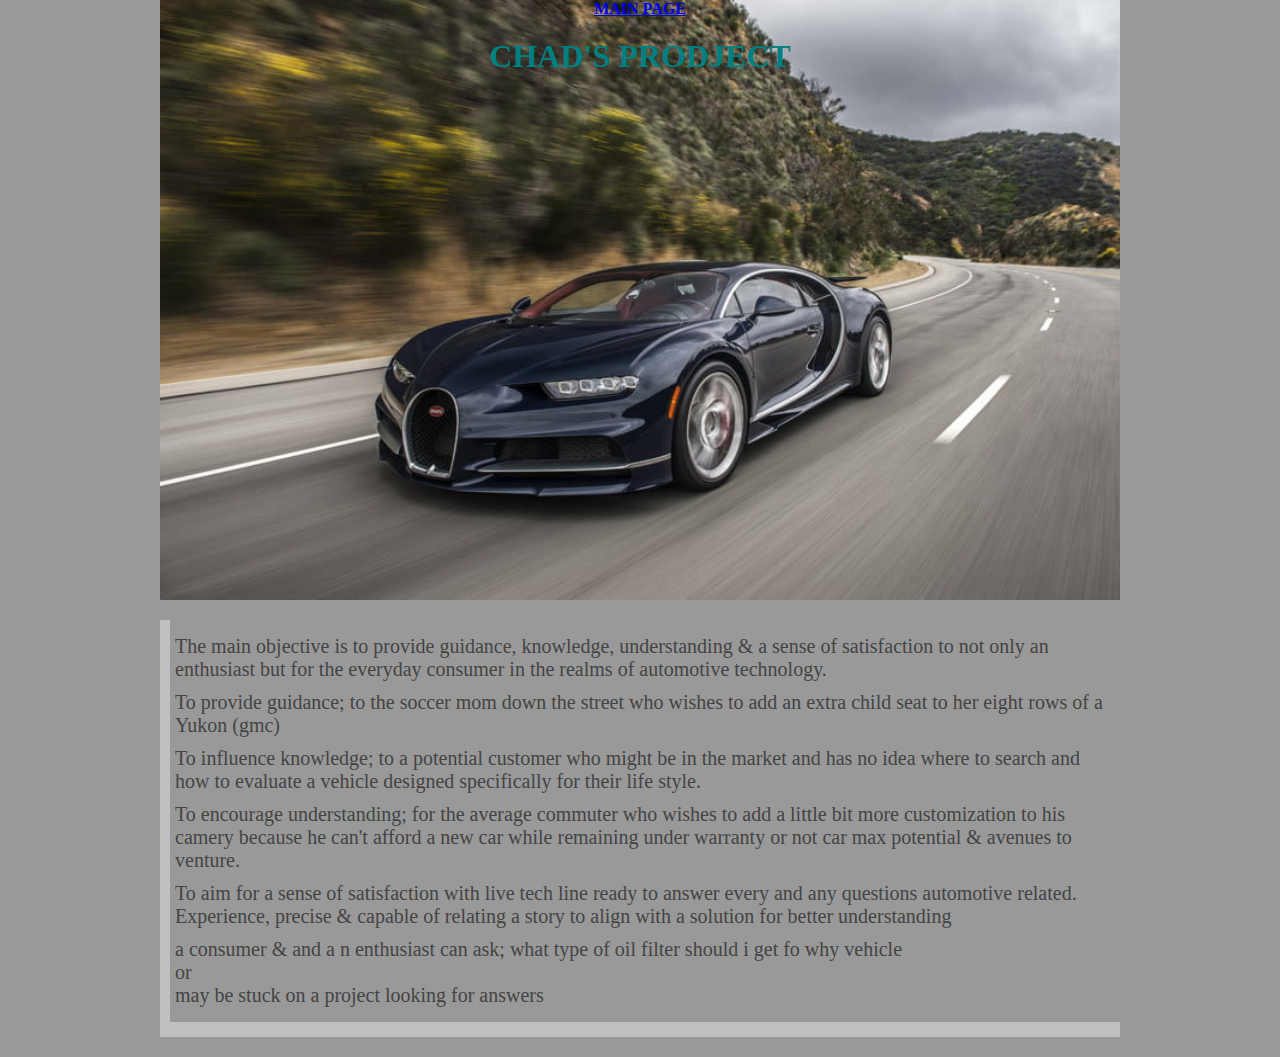
==== page2.html @ 5cf69b07 "Add files via upload" ====
<!DOCTYPE html>
<html>
<head>
    <title>chads web site</title>
    <link href="main.css" rel="stylesheet" type="text/css">
</head>
<body class="p2background">
    <div class="container-2">
        <header class="header">
            <nav>
                <a href="index.html">main page</a>
            </nav>
            <h1> Chad's Prodject</h1>
        </header>
    </div>
    <div class="p2box-1">
        <p>The main objective is to provide guidance, knowledge, understanding &amp; a sense of satisfaction to not only an enthusiast but for the everyday consumer in the realms of automotive technology. </p>
        <p>To provide guidance; to the soccer mom down the street who wishes to add an extra child seat to her eight rows of a Yukon (gmc)</p>
        <p>To influence knowledge; to a potential customer who might be in the market and has no idea where to search and how to evaluate a vehicle designed specifically for their life style. </p>
        <P>To encourage understanding; for the average commuter who wishes to add a little bit more customization to his camery because he can't afford a new car while remaining under warranty or not car max potential &amp; avenues to venture.</P>
        <p>To aim for a sense of satisfaction with live tech line ready to answer every and any questions automotive related. Experience, precise &amp; capable of relating a story to align with a solution for better understanding</p>
        <p>a consumer &amp; and a n enthusiast can ask; what type of oil filter should i get fo why vehicle <br>or<br>may be stuck on a project looking for answers</p>
    </div>

</body>
</html>
---- main.css ----
*{
    margin: 0;
    padding: 0;
}
*{
    box-sizing: border-box;
}
p {
    color:#444;
    margin:10px auto;;
    font-size: 20px;
}
body {
    background-color: #999;

}
h1 {
    color:teal;
    font-weight: 700;
    text-transform: uppercase;
    text-align: center;
    margin:20px;
}
.container-2 {
    background-image: url("page2img.png");
    background-repeat: no-repeat;
    background-position: center top;
    max-width: 960px;
    min-width: 300px;
    height: 600px;
    margin: auto;
    background-size: 960px 600px;
}
.container{
    width:80%;
    margin: auto;
    max-width: 960px;
    min-width: 300px;
}
.box-1{
    border-left: 10px silver solid;
    border-bottom: 15px solid silver;
    padding: 5px;
}
.p2box-1 {
     border-left: 10px silver solid;
    border-bottom: 15px solid silver;
    padding: 5px;
    margin:20px auto;
    max-width: 960px;
    min-width: 300px;

}
.header {
    color:teal;
    font-weight: 700;
    text-transform: uppercase;
    text-align: center;
}
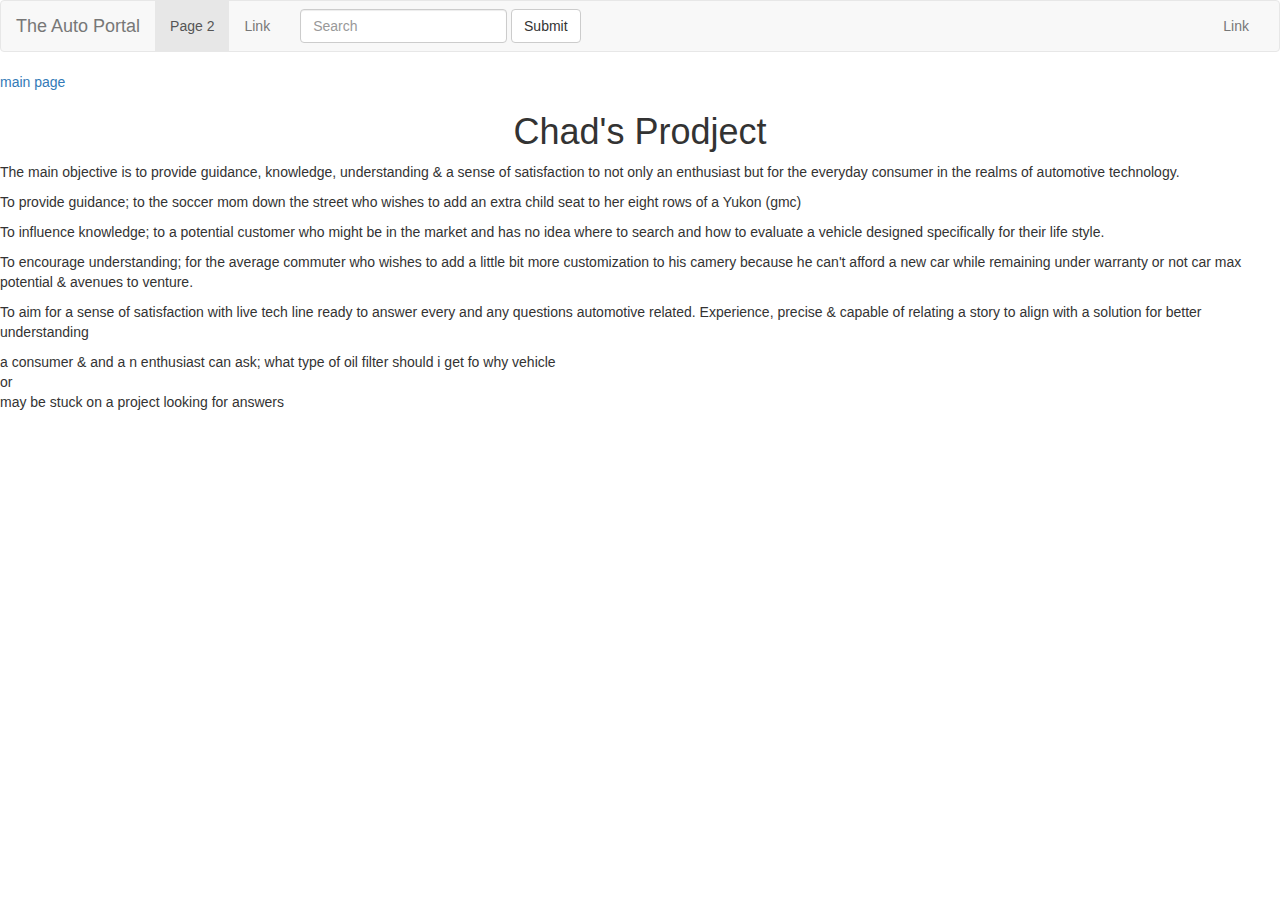
==== commit 25d2bcb3: "update" ====
--- a/page2.html
+++ b/page2.html
@@ -1,26 +1,62 @@
 <!DOCTYPE html>
 <html>
-<head>
-    <title>chads web site</title>
-    <link href="main.css" rel="stylesheet" type="text/css">
-</head>
-<body class="p2background">
-    <div class="container-2">
-        <header class="header">
-            <nav>
-                <a href="index.html">main page</a>
-            </nav>
-            <h1> Chad's Prodject</h1>
-        </header>
-    </div>
-    <div class="p2box-1">
-        <p>The main objective is to provide guidance, knowledge, understanding &amp; a sense of satisfaction to not only an enthusiast but for the everyday consumer in the realms of automotive technology. </p>
-        <p>To provide guidance; to the soccer mom down the street who wishes to add an extra child seat to her eight rows of a Yukon (gmc)</p>
-        <p>To influence knowledge; to a potential customer who might be in the market and has no idea where to search and how to evaluate a vehicle designed specifically for their life style. </p>
-        <P>To encourage understanding; for the average commuter who wishes to add a little bit more customization to his camery because he can't afford a new car while remaining under warranty or not car max potential &amp; avenues to venture.</P>
-        <p>To aim for a sense of satisfaction with live tech line ready to answer every and any questions automotive related. Experience, precise &amp; capable of relating a story to align with a solution for better understanding</p>
-        <p>a consumer &amp; and a n enthusiast can ask; what type of oil filter should i get fo why vehicle <br>or<br>may be stuck on a project looking for answers</p>
-    </div>
+    <head>
+        <title>chads web site</title>
+        <link rel="stylesheet" href="https://maxcdn.bootstrapcdn.com/bootstrap/3.3.7/css/bootstrap.min.css" integrity="sha384-BVYiiSIFeK1dGmJRAkycuHAHRg32OmUcww7on3RYdg4Va+PmSTsz/K68vbdEjh4u" crossorigin="anonymous">
+        <link href="main.css" rel="stylesheet" type="text/css">
+    </head>
+    <body>
+       <nav class="navbar navbar-default">
+          <div class="container-fluid">
+            <!-- Brand and toggle get grouped for better mobile display -->
+            <div class="navbar-header">
+              <button type="button" class="navbar-toggle collapsed" data-toggle="collapse" data-target="#bs-example-navbar-collapse-1" aria-expanded="false">
+                <span class="sr-only">Toggle navigation</span>
+                <span class="icon-bar"></span>
+                <span class="icon-bar"></span>
+                <span class="icon-bar"></span>
+              </button>
+              <a class="navbar-brand" href="index.html">The Auto Portal</a>
+            </div>
 
-</body>
+            <!-- Collect the nav links, forms, and other content for toggling -->
+            <div class="collapse navbar-collapse" id="bs-example-navbar-collapse-1">
+              <ul class="nav navbar-nav">
+                <li class="active"><a href="page2.html">Page 2 <span class="sr-only">(current)</span></a></li>
+                <li><a href="#">Link</a></li>
+              </ul>
+              <form class="navbar-form navbar-left">
+                <div class="form-group">
+                  <input type="text" class="form-control" placeholder="Search">
+                </div>
+                <button type="submit" class="btn btn-default">Submit</button>
+              </form>
+              <ul class="nav navbar-nav navbar-right">
+                <li><a href="#">Link</a></li>
+              </ul>
+            </div><!-- /.navbar-collapse -->
+          </div><!-- /.container-fluid -->
+        </nav>
+        <div >
+            <header>
+                <nav>
+                    <a href="index.html">main page</a>
+                </nav>
+                <h1> Chad's Prodject</h1>
+            </header>
+        </div>
+        <div>
+            <p>The main objective is to provide guidance, knowledge, understanding &amp; a sense of satisfaction to not only an enthusiast but for the everyday consumer in the realms of automotive technology. </p>
+            <p>To provide guidance; to the soccer mom down the street who wishes to add an extra child seat to her eight rows of a Yukon (gmc)</p>
+            <p>To influence knowledge; to a potential customer who might be in the market and has no idea where to search and how to evaluate a vehicle designed specifically for their life style. </p>
+            <P>To encourage understanding; for the average commuter who wishes to add a little bit more customization to his camery because he can't afford a new car while remaining under warranty or not car max potential &amp; avenues to venture.</P>
+            <p>To aim for a sense of satisfaction with live tech line ready to answer every and any questions automotive related. Experience, precise &amp; capable of relating a story to align with a solution for better understanding</p>
+            <p>a consumer &amp; and a n enthusiast can ask; what type of oil filter should i get fo why vehicle <br>or<br>may be stuck on a project looking for answers</p>
+        </div>
+        <script
+          src="http://code.jquery.com/jquery-2.2.4.min.js"
+          integrity="sha256-BbhdlvQf/xTY9gja0Dq3HiwQF8LaCRTXxZKRutelT44="
+          crossorigin="anonymous"></script>
+        <script src="https://maxcdn.bootstrapcdn.com/bootstrap/3.3.7/js/bootstrap.min.js" integrity="sha384-Tc5IQib027qvyjSMfHjOMaLkfuWVxZxUPnCJA7l2mCWNIpG9mGCD8wGNIcPD7Txa" crossorigin="anonymous"></script>
+    </body>
 </html>--- a/main.css
+++ b/main.css
@@ -1,59 +1,12 @@
-*{
-    margin: 0;
-    padding: 0;
+h1 {
+    text-align: center ;
 }
-*{
-    box-sizing: border-box;
+#image {
+    background-image: url(page2img.png);
+    background-repeat: no-repeat;
+    background-size: cover;
+    height: 100%;
 }
-p {
-    color:#444;
-    margin:10px auto;;
-    font-size: 20px;
-}
-body {
-    background-color: #999;
-
-}
-h1 {
-    color:teal;
-    font-weight: 700;
-    text-transform: uppercase;
-    text-align: center;
-    margin:20px;
-}
-.container-2 {
-    background-image: url("page2img.png");
-    background-repeat: no-repeat;
-    background-position: center top;
-    max-width: 960px;
-    min-width: 300px;
-    height: 600px;
-    margin: auto;
-    background-size: 960px 600px;
-}
-.container{
-    width:80%;
-    margin: auto;
-    max-width: 960px;
-    min-width: 300px;
-}
-.box-1{
-    border-left: 10px silver solid;
-    border-bottom: 15px solid silver;
-    padding: 5px;
-}
-.p2box-1 {
-     border-left: 10px silver solid;
-    border-bottom: 15px solid silver;
-    padding: 5px;
-    margin:20px auto;
-    max-width: 960px;
-    min-width: 300px;
-
-}
-.header {
-    color:teal;
-    font-weight: 700;
-    text-transform: uppercase;
-    text-align: center;
-}+ #height-jumbotron {
+    height: 80%;
+ }